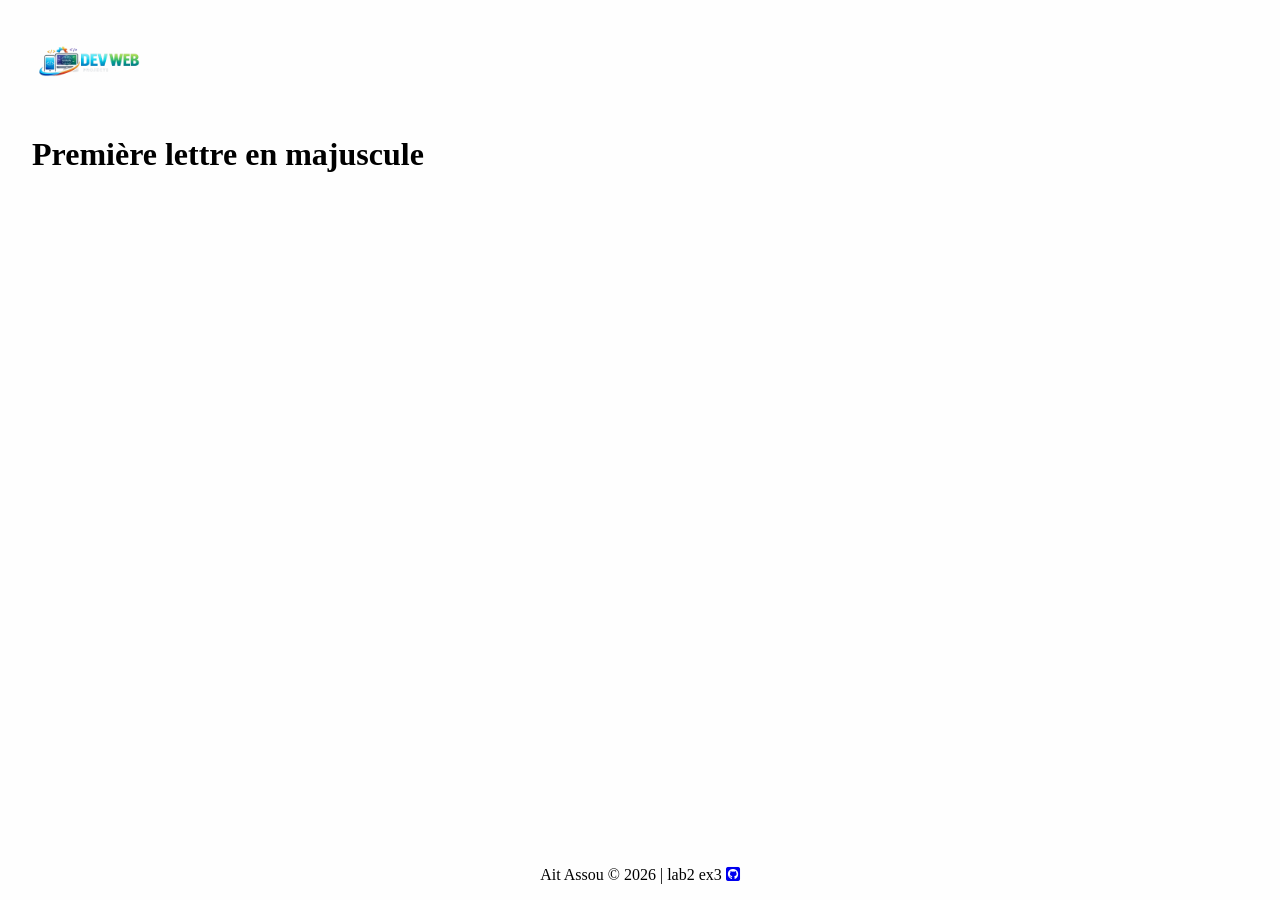
==== ex3/index.html @ 2d93cfaf "ex 3" ====
<!DOCTYPE html>
<html lang="fr">
<head>
    <meta charset="UTF-8">
    <meta name="viewport" content="width=device-width, initial-scale=1.0">
    <title>lab 2 | ex3</title>
     <link
  rel="stylesheet" href="https://cdnjs.cloudflare.com/ajax/libs/font-awesome/6.5.2/css/all.min.css" />
    <link rel="stylesheet" href="./css/styles.css">
    <script src="./js/script.js" defer></script>

</head>
<body>
    <main class="container">
        <header>
            <img height="100" src="./images/logo.png" alt="logo">
        </header>
        <main>
            <h1>Première lettre en majuscule</h1>
        </main>

        <footer>
            <p>Ait Assou &copy; 2026 | lab2 ex3  <a href="https://github.com/ait-assou/lab2.git"><i class="fa-brands fa-square-github"></i></a></p>

        </footer>


    </div>
</body>
</html>
---- ex3/css/styles.css ----
* {
    margin: 0;
    padding: 0;
    box-sizing: border-box;
}

body {
    background-color: #fefefe;
}

.container {
    

}

main {
    padding: 1rem;
}

footer {
    position: absolute;
    bottom: 1rem;
    left: 50%;
    transform: translateX(-50%);
}
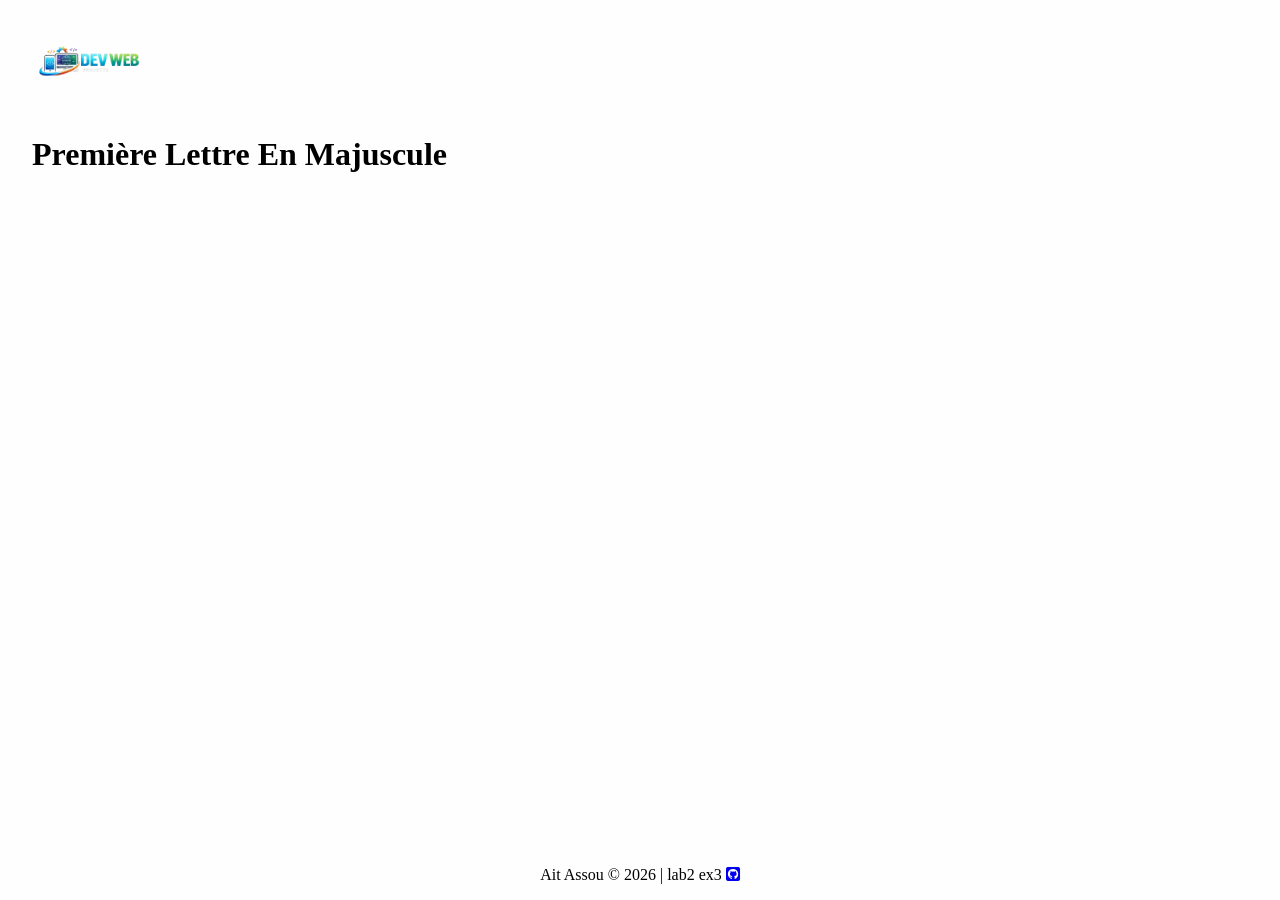
==== commit 6cb09769: "ex4 body background color" ====
--- a/ex3/index.html
+++ b/ex3/index.html
@@ -16,7 +16,7 @@
             <img height="100" src="./images/logo.png" alt="logo">
         </header>
         <main>
-            <h1>Première lettre en majuscule</h1>
+            <h1 id="titre">première lettre en majuscule</h1>
         </main>
 
         <footer>
